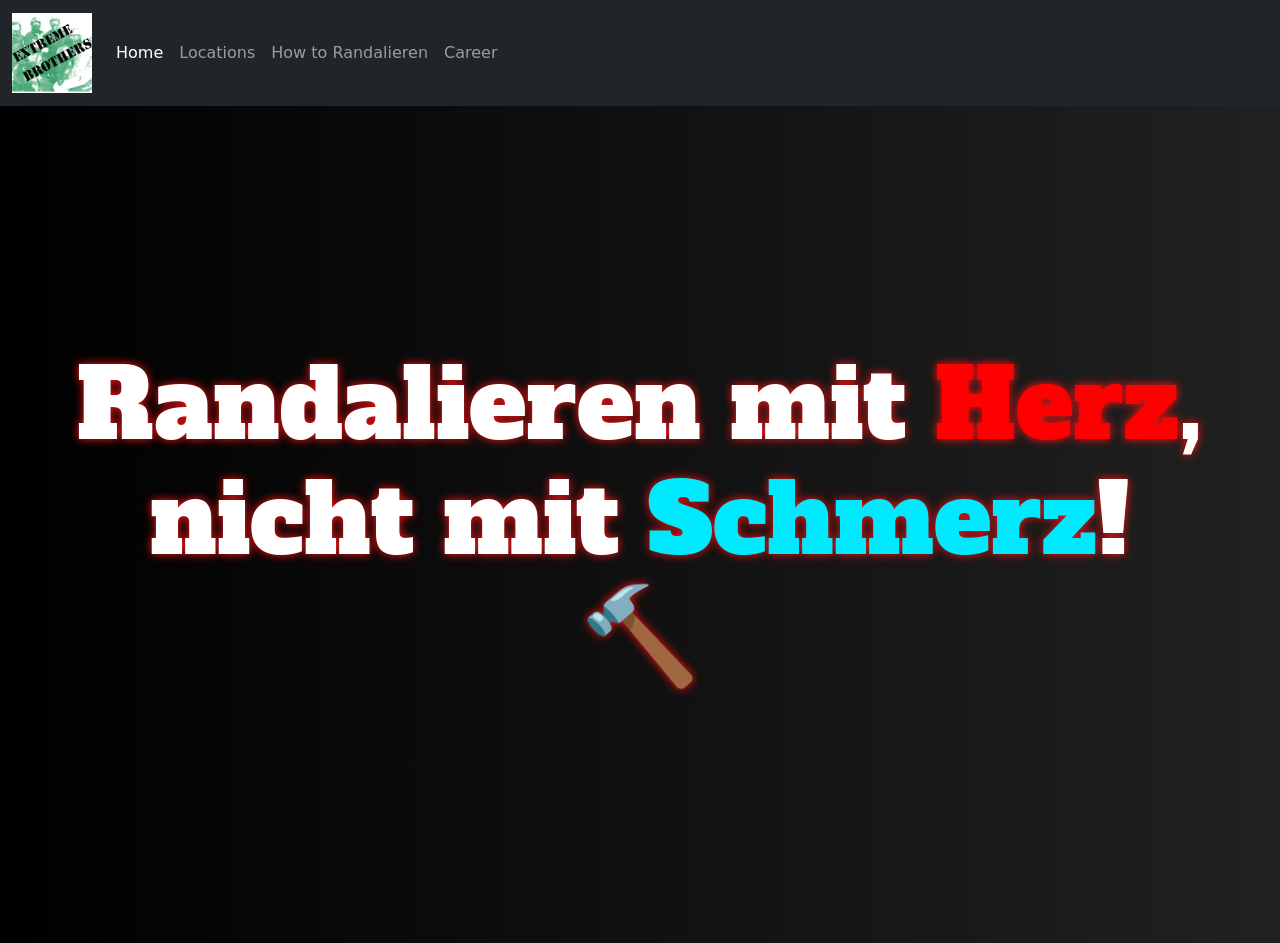
==== index.html @ bd34ae17 "update_22.04.2026_16.07.25" ====
<!DOCTYPE html>
<html lang="en">
<head>
  <meta charset="UTF-8">
  <meta name="viewport" content="width=device-width, initial-scale=1.0">
  <title>Document</title>

  <link rel="stylesheet" href="../css/styles.css">
  <!-- Bootstrap CSS -->
  <link href="https://cdn.jsdelivr.net/npm/bootstrap@5.3.8/dist/css/bootstrap.min.css" rel="stylesheet" integrity="sha384-sRIl4kxILFvY47J16cr9ZwB07vP4J8+LH7qKQnuqkuIAvNWLzeN8tE5YBujZqJLB" crossorigin="anonymous">

  <link rel="preconnect" href="https://fonts.googleapis.com">
  <link rel="preconnect" href="https://fonts.gstatic.com" crossorigin>
  <link href="https://fonts.googleapis.com/css2?family=Alfa+Slab+One&family=Comic+Relief:wght@400;700&display=swap" rel="stylesheet">
</head>
<body>

<nav class="navbar navbar-expand-lg bg-dark navbar-dark">
  <div class="container-fluid">
    <a class="navbar-brand" href="#"> <img src="../img/extremebrothers.jpg" alt="Logo" height="80px" width="80px"> </a>
    <button class="navbar-toggler" type="button" data-bs-toggle="collapse" data-bs-target="#navbarNavAltMarkup" aria-controls="navbarNavAltMarkup" aria-expanded="false" aria-label="Toggle navigation">
      <span class="navbar-toggler-icon"></span>
    </button>
    <div class="collapse navbar-collapse" id="navbarNavAltMarkup">
      <div class="navbar-nav">
        <a class="nav-link active" aria-current="page" href="index.html">Home</a>
        <a class="nav-link" href="locations.html">Locations</a>
        <a class="nav-link" href="how-to-randalieren.html">How to Randalieren</a>
        <a class="nav-link" href="career.html">Career</a>
      </div>
    </div>
  </div>
</nav>

  <article class="index_article">
  <h1 class="index_bigtext">Randalieren mit <span id="heart">Herz</span>, <br>nicht mit <span id="pain">Schmerz</span>! <br>🔨</h1>
  </article>

  <script src="https://cdn.jsdelivr.net/npm/bootstrap@5.3.8/dist/js/bootstrap.bundle.min.js" integrity="sha384-FKyoEForCGlyvwx9Hj09JcYn3nv7wiPVlz7YYwJrWVcXK/BmnVDxM+D2scQbITxI" crossorigin="anonymous"></script>
</body>
</html>
---- css/styles.css ----
html, body {
  height: 100%;
  margin: 0;

  background: linear-gradient(to right, black, rgb(33, 33, 33));
}

header {
  padding-bottom: 15px;
}

.index_article {
  height: 93vh;
  display: grid;
  place-items: center;

  text-align: center;
}

.index_bigtext {
  font-size: 6rem;

  color: #ffffff;
  font-family: "Alfa Slab One", serif;

  text-shadow: 0px 0px 10px rgb(255, 19, 19);
}

@media (max-width: 768px) {
  .index_bigtext {
    font-size: 3rem;
  }
}

@media (max-width: 480px) {
  .index_bigtext {
    font-size: 2rem;
  }
}

#heart {
  color: red;
}

#pain {
  color: rgb(0, 234, 255);
}

.accordion-item {
  background-color: black;
  border: none;
}

.accordion-body {
  background-color: black;
  color: white;
}
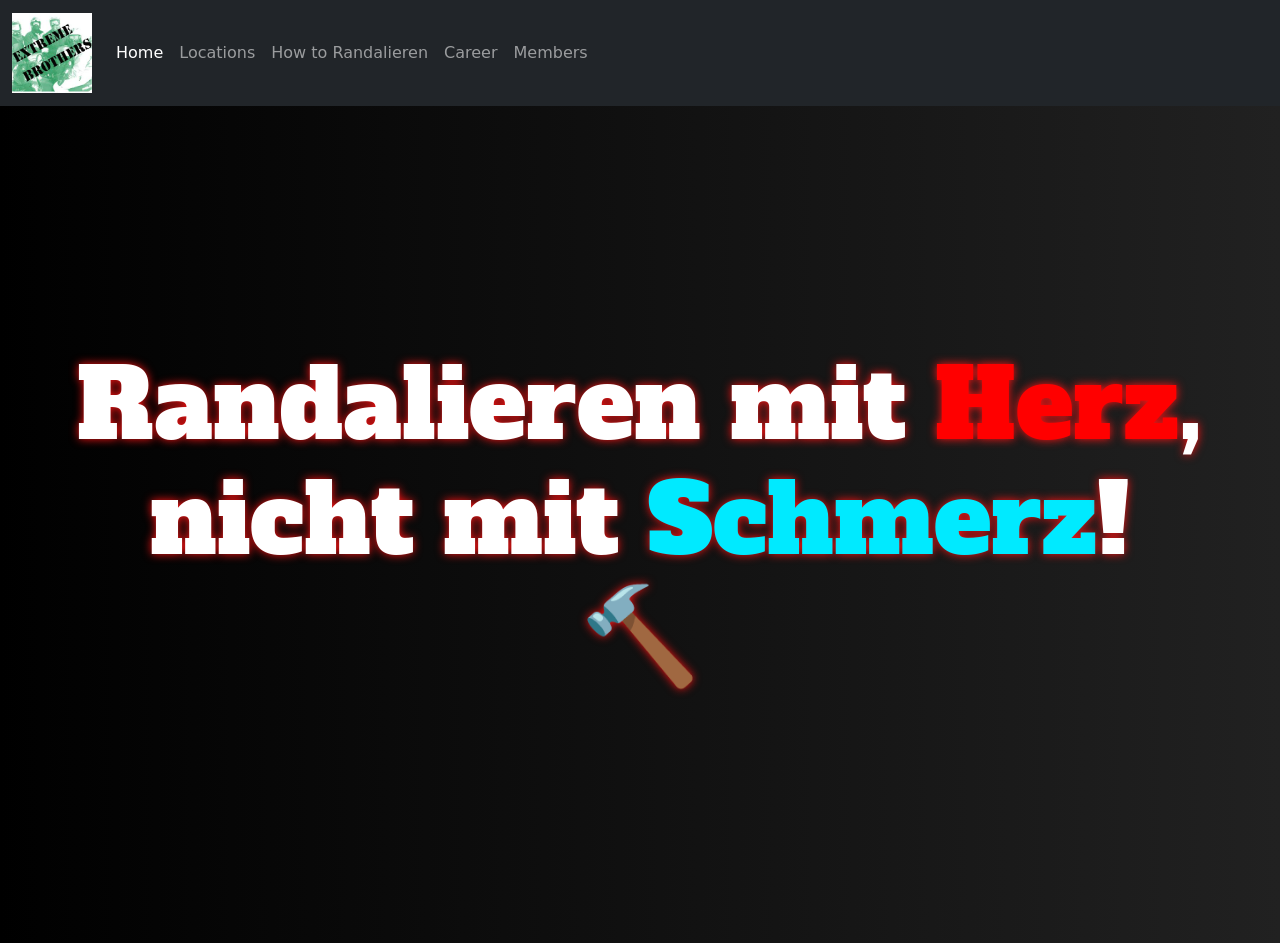
==== commit a77d8eee: "firebase update" ====
--- a/index.html
+++ b/index.html
@@ -3,7 +3,7 @@
 <head>
   <meta charset="UTF-8">
   <meta name="viewport" content="width=device-width, initial-scale=1.0">
-  <title>Document</title>
+  <title>Home</title>
 
   <link rel="stylesheet" href="../css/styles.css">
   <!-- Bootstrap CSS -->
@@ -27,6 +27,7 @@
         <a class="nav-link" href="locations.html">Locations</a>
         <a class="nav-link" href="how-to-randalieren.html">How to Randalieren</a>
         <a class="nav-link" href="career.html">Career</a>
+        <a class="nav-link" href="members.html">Members</a>
       </div>
     </div>
   </div>
